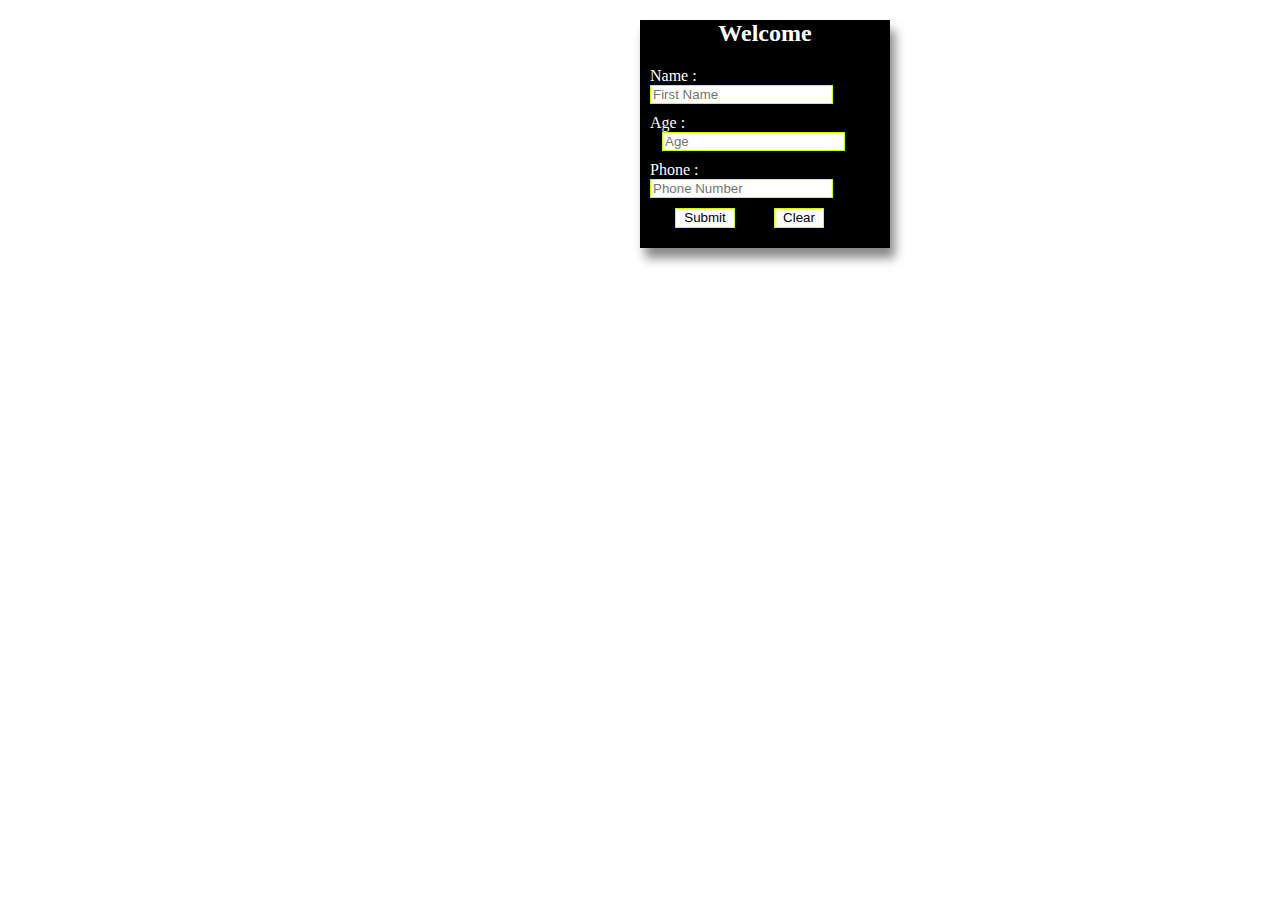
==== Task_3.html @ c6bc9368 "Task 3" ====
<!DOCTYPE html>
<html lang="en">
<head>
    <meta charset="UTF-8">
    <meta name="viewport" content="width=device-width, initial-scale=1.0">
    <title>Document</title>
</head>
<body>
    <div style= "margin-left: 50%; 
    margin-right: 20%; 
    background-color: rgb(0, 0, 0); 
    box-shadow: 5px 10px 10px #888888; 
    color: rgb(255, 255, 255); 
    width: 250px;">
<form action="" method="post">
<h2 style="text-align: center;">Welcome</h2>
<div style="margin-bottom: 20px; margin: 10px;">
   <label> Name :
<input type="text" placeholder="First Name" style="border: 1px solid #ccff00;">
</div>
</label>
<div style="margin-bottom: 20px; margin: 10px;">
   <label> Age :
<input type="number" placeholder="Age" style="margin-left: 12px; border: 1px solid #ccff00;">
</div>
<div style="margin-bottom: 20px; margin: 10px;">
   <label> Phone :
<input type="number" placeholder="Phone Number" style="border: 1px solid #ccff00;">
</div>
<div style="margin-bottom: 20px;">
<button  type="submit" style=" text-align: center; 
                              margin-left: 35px; 
                              background-color: rgb(255, 255, 255); 
                              color: rgb(0, 0, 0); 
                              height: 20px; 
                              width: 60px; 
                              border: 1px solid #ccff00;">Submit</button>
<button  type="submit" style=" text-align: center; 
                              margin-bottom: 20px; 
                              margin-left: 35px; 
                              background-color: rgb(255, 255, 255); 
                              color: rgb(0, 0, 0); 
                              height: 20px; 
                              width: 50px; 
                              border: 1px solid #ccff00;">Clear</button>
</form>
</div>
</body>
</html>
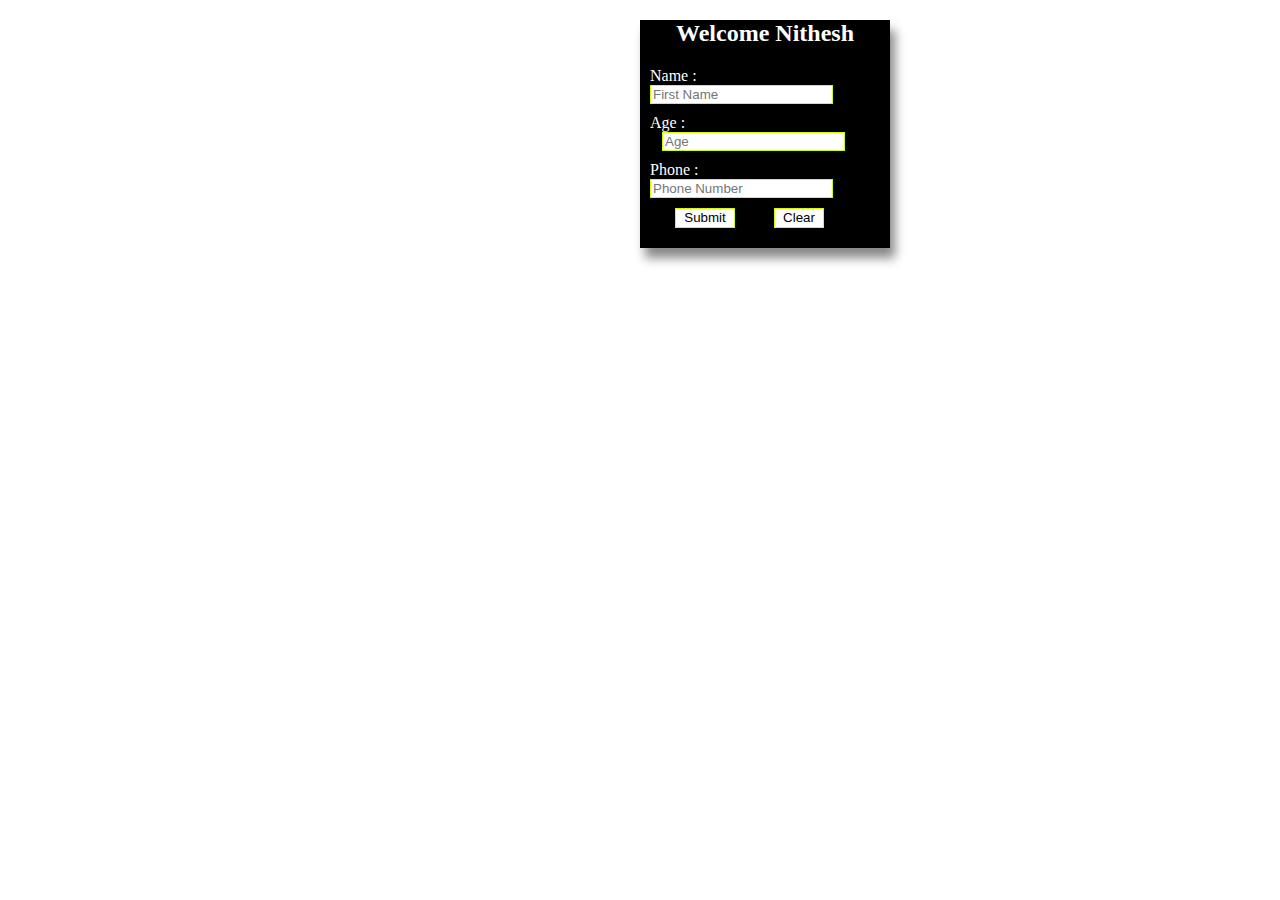
==== commit 52afb86b: "Task 9" ====
--- a/Task_3.html
+++ b/Task_3.html
@@ -13,7 +13,7 @@
     color: rgb(255, 255, 255); 
     width: 250px;">
 <form action="" method="post">
-<h2 style="text-align: center;">Welcome</h2>
+<h2 style="text-align: center;">Welcome Nithesh</h2>
 <div style="margin-bottom: 20px; margin: 10px;">
    <label> Name :
 <input type="text" placeholder="First Name" style="border: 1px solid #ccff00;">
